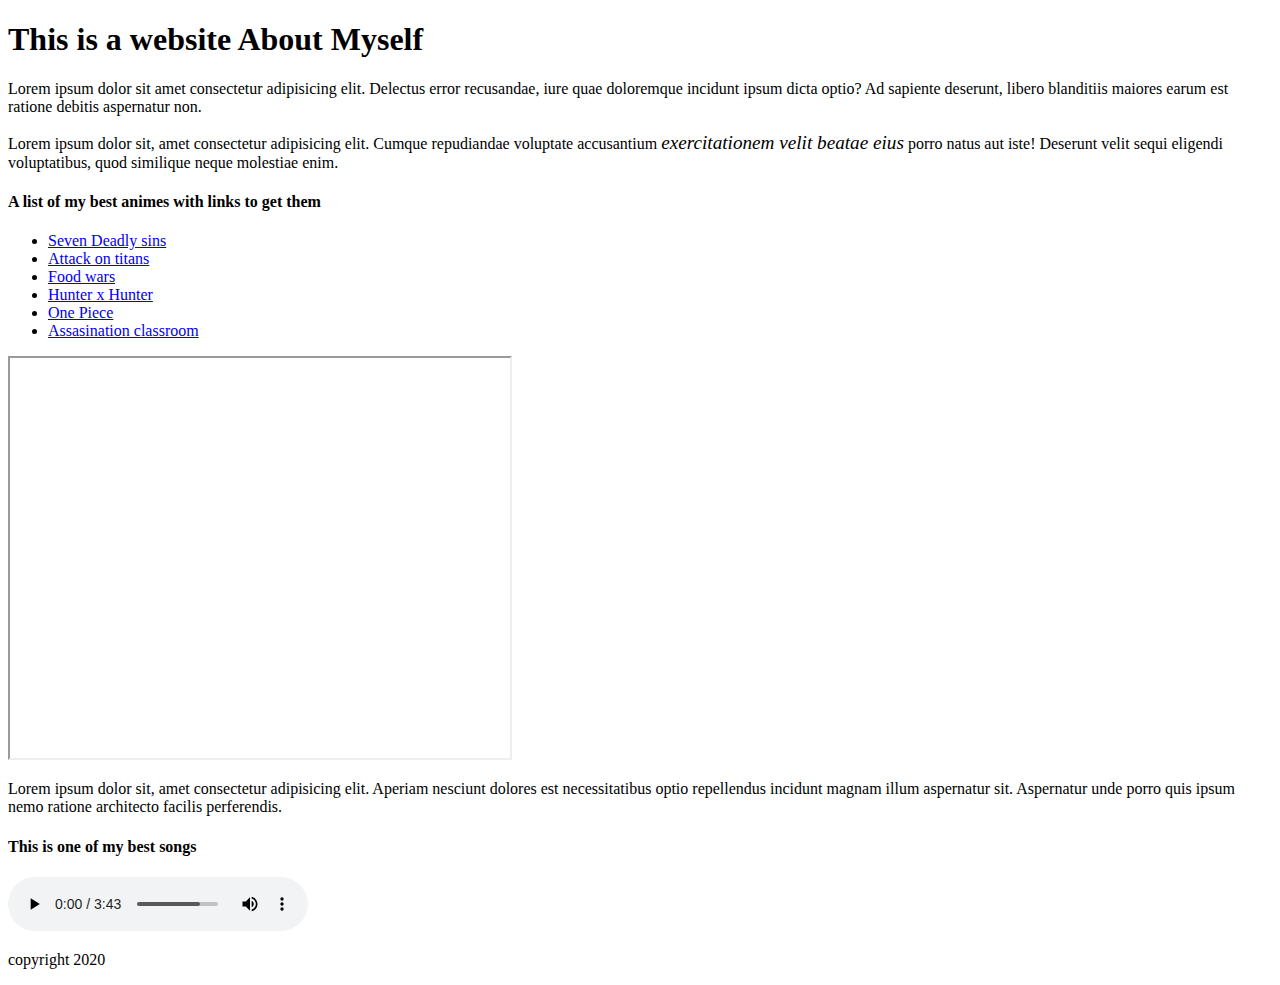
==== app/public/challenge.html @ 97cb8c9f "Adding challenge.html" ====
<!DOCTYPE html>
<html lang="en">
<head>
    <meta charset="UTF-8">
    <meta name="viewport" content="width=device-width, initial-scale=1.0">
    <title>About Me</title>
</head>
<body>
    <header>
        <h1> This is a website About Myself</h1>
    </header>
    <Main>
        <p>Lorem ipsum dolor sit amet consectetur adipisicing elit. Delectus error recusandae, iure quae doloremque incidunt ipsum dicta optio? Ad sapiente deserunt, libero blanditiis maiores earum est ratione debitis aspernatur non.</p>
        <p>Lorem ipsum dolor sit, amet consectetur adipisicing elit. Cumque repudiandae voluptate accusantium <em> <big> exercitationem velit beatae eius</big></em> porro natus aut iste! Deserunt velit sequi eligendi voluptatibus, quod similique neque molestiae enim.</p>
        <nav>
            <h4>A list of my best animes with links to get them</h4>
            <ul>
                <li><a href="#">Seven Deadly sins</a></li>
                <li><a href="#">Attack on titans</a></li>
                <li><a href="#">Food wars</a></li>
                <li><a href="#">Hunter x Hunter</a></li>
                <li><a href="#">One Piece</a></li>
                <li><a href="#">Assasination classroom</a></li>
            </ul>
        </nav>
        <iframe src="https://www.youtube.com/watch?v=eIrMbAQSU34" frameborder="1" height="400" width="500"></iframe>
        <section>
            <p>Lorem ipsum dolor sit, amet consectetur adipisicing elit. Aperiam nesciunt dolores est necessitatibus optio repellendus incidunt magnam illum aspernatur sit. Aspernatur unde porro quis ipsum nemo ratione architecto facilis perferendis.</p>
        </section>
        <h4>This is one of my best songs</h4>
        <audio src="Bruno_Mars_Grenade.mp3" controls draggable="true"></audio>
    </Main>
    <footer><p>copyright 2020</p></footer>
    
</body>
</html>
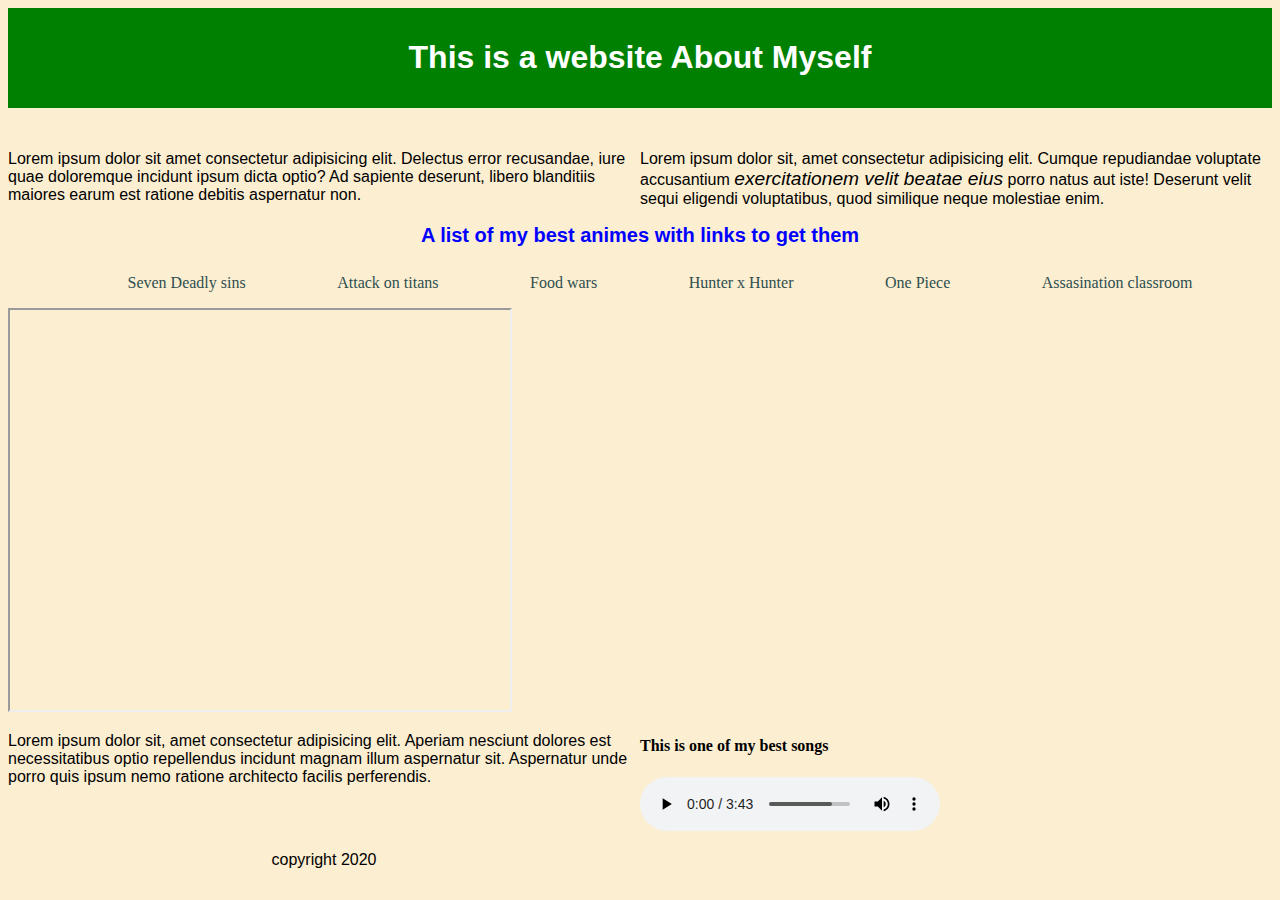
==== commit 5be155cf: "Styled the About me Page" ====
--- a/app/public/challenge.html
+++ b/app/public/challenge.html
@@ -4,6 +4,7 @@
     <meta charset="UTF-8">
     <meta name="viewport" content="width=device-width, initial-scale=1.0">
     <title>About Me</title>
+    <link rel="stylesheet" href="style.css">
 </head>
 <body>
     <header>
--- a/app/public/style.css
+++ b/app/public/style.css
@@ -0,0 +1,50 @@
+body {
+    background-color: #fceed1;
+}
+header {
+    background-color: green;
+    text-align: center;
+    padding: 10px;
+    position: sticky;
+}
+header h1{
+    color: white;
+    font-family: sans-serif;
+}
+p {
+    font-family: sans-serif;
+    font-size: 16px;
+    float: left;
+    width: 50%;
+
+}
+nav h4 {
+    text-align: center;
+    font-family: sans-serif;
+    font-size: 20px;
+    color: blue;    
+}
+nav{
+    margin: auto;
+}
+ul{
+    display: flex;
+    justify-content: space-evenly;
+}
+ul li a{
+    text-decoration: none;
+    color: darkslategray;
+    padding: 7px 12px;
+    border-radius: 6px;
+} 
+ul li a:hover{
+    color: black;
+    background-color: red;
+}
+
+ul li{
+    list-style-type: none;
+}
+footer{
+    text-align: center;
+}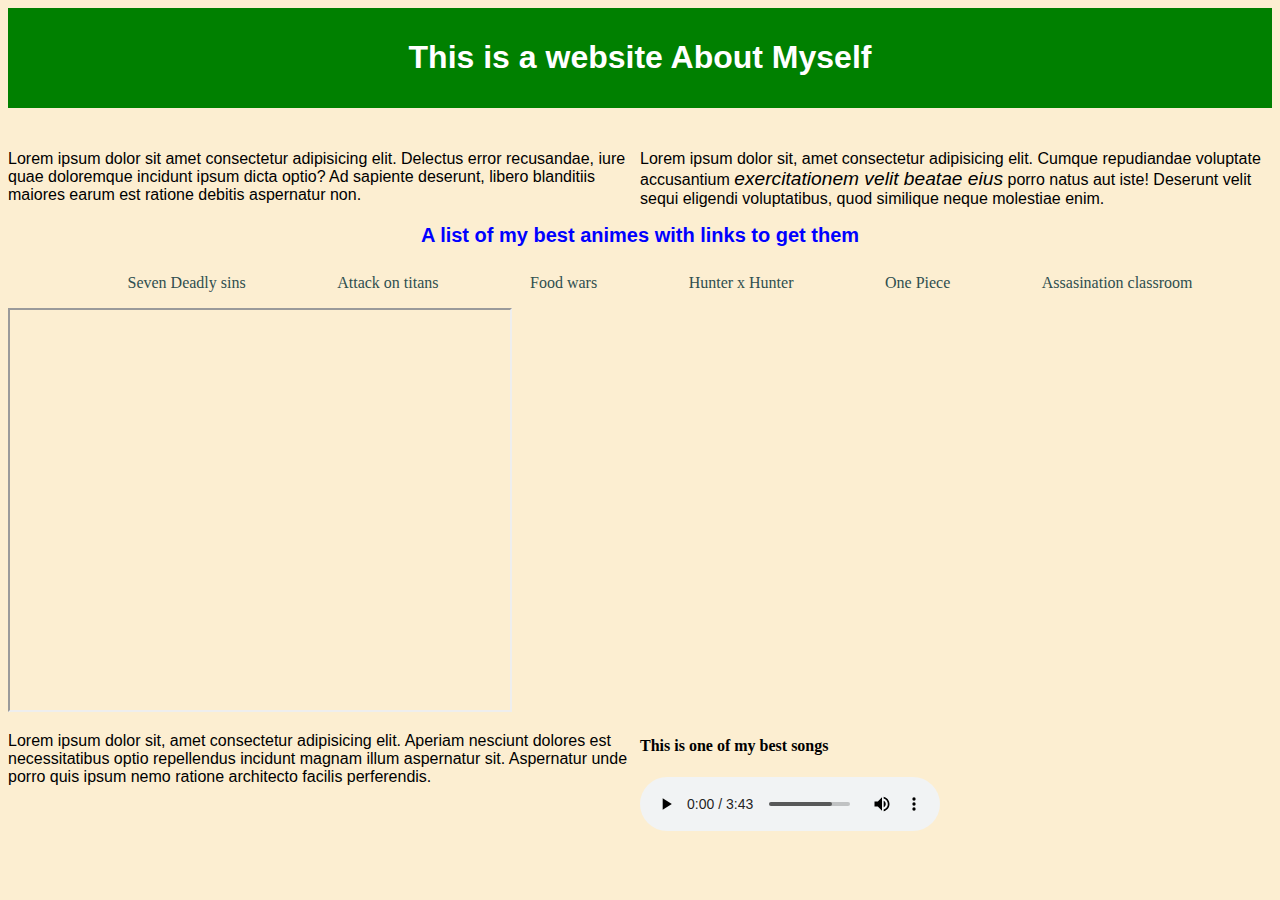
==== commit 05fed434: "Styled HTML pages for Project Explorer" ====
--- a/app/public/challenge.html
+++ b/app/public/challenge.html
@@ -31,7 +31,7 @@
         <h4>This is one of my best songs</h4>
         <audio src="Bruno_Mars_Grenade.mp3" controls draggable="true"></audio>
     </Main>
-    <footer><p>copyright 2020</p></footer>
+    
     
 </body>
 </html>